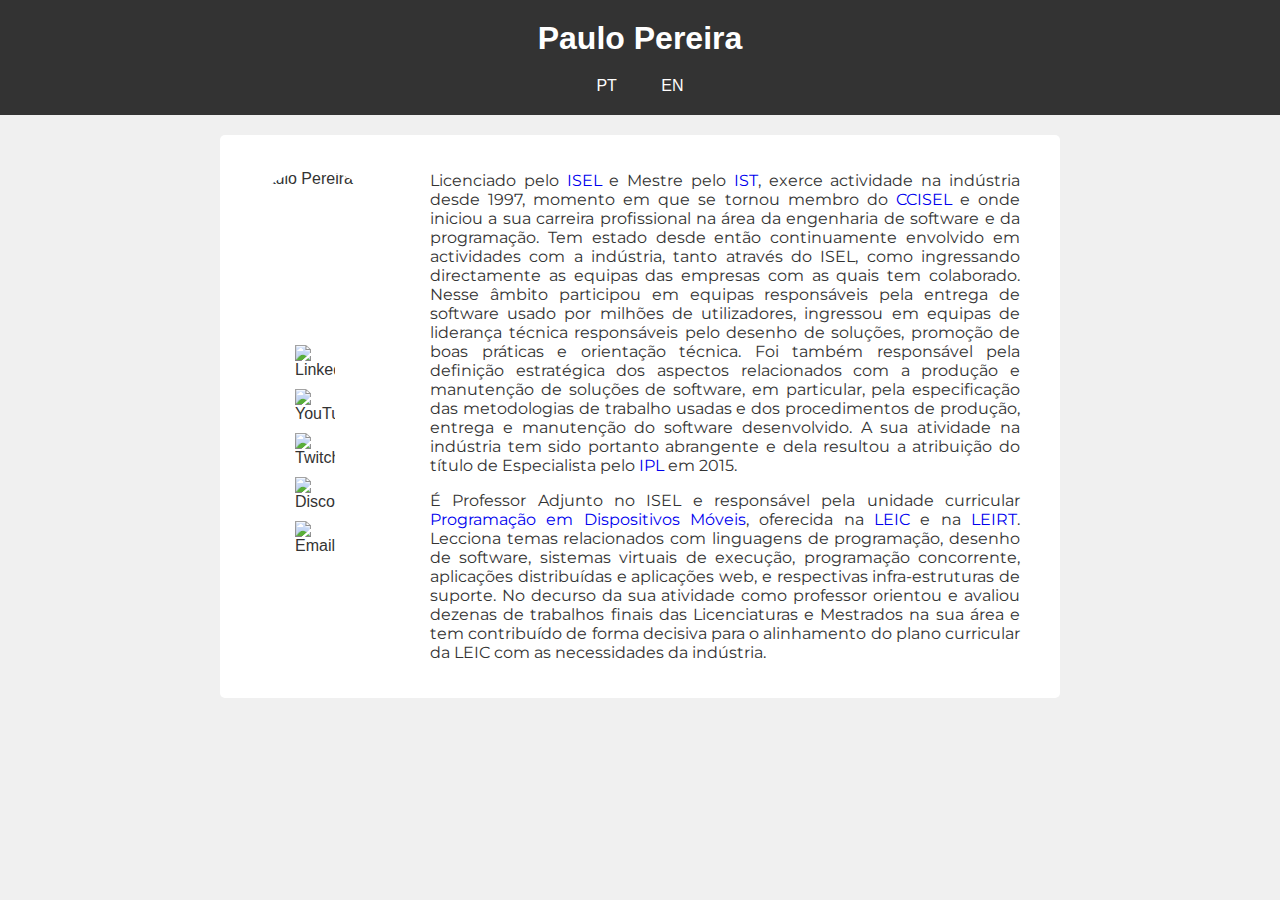
==== index-pt.html @ dc543c3d "Fixes typo in bio (PT version)" ====
<!DOCTYPE html>
<html>
<head>
    <meta charset="UTF-8">
    <meta name="viewport" content="width=device-width, initial-scale=1.0">
    <title>Paulo Pereira - Personal Website</title>
    <link href="https://fonts.googleapis.com/css2?family=Montserrat&display=swap" rel="stylesheet" />
    <link href="style.css" rel="stylesheet" />
</head>
<body>
    <header>
        <h1>Paulo Pereira</h1>
        <nav>
            <a href="#">PT</a>
            <a href="index.html">EN</a>
        </nav>
    </header>

    <div class="container">
        <div class="profile">
            <img src="me.png" alt="Paulo Pereira">
            <div class="social-links">
                <a href="https://www.linkedin.com/in/palbp/" target="_blank"><img src="images/linkedin_round.png" alt="LinkedIn"></a>
                <a href="https://www.youtube.com/@ProfPauloPereira" target="_blank"><img src="images/youtube_round.png" alt="YouTube"></a>
                <a href="https://www.twitch.tv/paulo_pereira" target="_blank"><img src="images/twitch_round.png" alt="Twitch"></a>
                <a href="https://discord.com/users/387733375064080396" target="_blank"><img src="images/discord_round.png" alt="Discord"></a>
                <a href="mailto:paulo.pereira@isel.pt" target="_blank"><img src="images/email_round.png" alt="Email"></a>
            </div>
        </div>
        
        <div class="bio">
            <p>Licenciado pelo <a href="https://www.isel.pt/" target="_blank">ISEL</a> e Mestre pelo <a href="https://tecnico.ulisboa.pt/pt/" target="_blank">IST</a>, 
                exerce actividade na indústria desde 1997, momento em que se tornou membro do <a href="https://cc.isel.pt/" target="_blank">CCISEL</a> e onde iniciou a 
                sua carreira profissional na área da engenharia de software e da programação. Tem estado desde então continuamente 
                envolvido em actividades com a indústria, tanto através do ISEL, como ingressando directamente as equipas 
                das empresas com as quais tem colaborado. Nesse âmbito participou em equipas responsáveis pela entrega
                de software usado por milhões de utilizadores, ingressou em equipas de liderança técnica responsáveis 
                pelo desenho de soluções, promoção de boas práticas e orientação técnica. Foi também responsável pela 
                definição estratégica dos aspectos relacionados com a produção e manutenção de soluções de software, 
                em particular, pela especificação das metodologias de trabalho usadas e dos procedimentos de produção, 
                entrega e manutenção do ​software desenvolvido. A sua atividade na indústria tem sido portanto abrangente 
                e dela resultou a atribuição do título de Especialista pelo <a href="https://www.ipl.pt/" target="_blank">IPL</a> em 2015.
            </p>
            <p>É Professor Adjunto no ISEL e responsável pela unidade curricular <a href="https://github.com/isel-leic-pdm/.github/blob/main/profile/README-PT.md" target="_blank">
                Programação em Dispositivos Móveis</a>, oferecida na <a href="https://www.isel.pt/curso/licenciatura/licenciatura-em-engenharia-informatica-e-de-computadores" target="_blank">
                LEIC</a> e na <a href="https://www.isel.pt/curso/licenciatura/licenciatura-em-engenharia-informatica-redes-e-telecomunicacoes" target="_blank">LEIRT</a>.
                Lecciona temas relacionados com linguagens de programação, desenho de software, sistemas virtuais de execução, programação concorrente, aplicações distribuídas e 
                aplicações web, e respectivas infra-estruturas de suporte. No decurso da sua atividade como professor
                orientou e avaliou dezenas de trabalhos finais das Licenciaturas e Mestrados na sua área e tem contribuído 
                de forma decisiva para o alinhamento do plano curricular da LEIC com as necessidades da indústria. 
            </p>
        </div>
    </div>
</body>
</html>
---- style.css ----
body {
    font-family: Arial, sans-serif;
    background-color: #f0f0f0;
    color: #333;
    margin: 0;
    padding: 0;
}

header {
    background-color: #333;
    color: #fff;
    text-align: center;
    padding: 20px;
}

header h1 {
    font-size: 32px;
    font-family: 'Gill Sans', 'Gill Sans MT', Calibri, 'Trebuchet MS', sans-serif;
    margin: 0;
}

nav {
    text-align: center;
    margin-top: 20px;
}

nav a {
    text-decoration: none;
    color: #fefdfd;
    margin: 0 20px;
}

.container {
    max-width: 800px;
    margin: 20px auto;
    background-color: #fff;
    padding: 20px;
    border-radius: 5px;
    display: flex;
    flex-direction: column;
    align-items: center;
}

.profile {
    display: flex;
    flex-direction: column;
    align-items: center;
    margin-bottom: 20px;
}

.profile > img {
    max-width: 100%;
    max-height: 300px; /* Adjust the maximum height as needed */
    width: auto;
    height: auto;
    border-radius: 50%;
    min-width: 150px; /* Set a minimum width for the image */
    min-height: 150px; /* Set a minimum height for the image */
    margin-top: 10%;
}

.bio {
    text-align: justify; /* Set the text alignment to justify */
    margin: 0 20px;
    font-family: 'Montserrat', sans-serif; /* Use the "Montserrat" font or replace it with your preferred font */
    overflow-wrap: break-word; /* Prevent long words from breaking the layout */
}

.social-links {
    text-align: center;
    margin-top: 20px;
}

.social-links a {
    text-decoration: none;
    color: #333;
    margin: 0 20px;
}

.social-links img {
    max-width: 40px; /* Adjust the image size as needed */
    margin: 5px 5px; /* Adjust the margin as needed */
}

a {
    text-decoration: none;
}

@media (min-width: 768px) {
    .container {
        flex-direction: row;
        justify-content: space-between;
        align-items: flex-start;
    }

    .profile {
        margin-right: 20px;
        align-items: flex-start;
    }
}
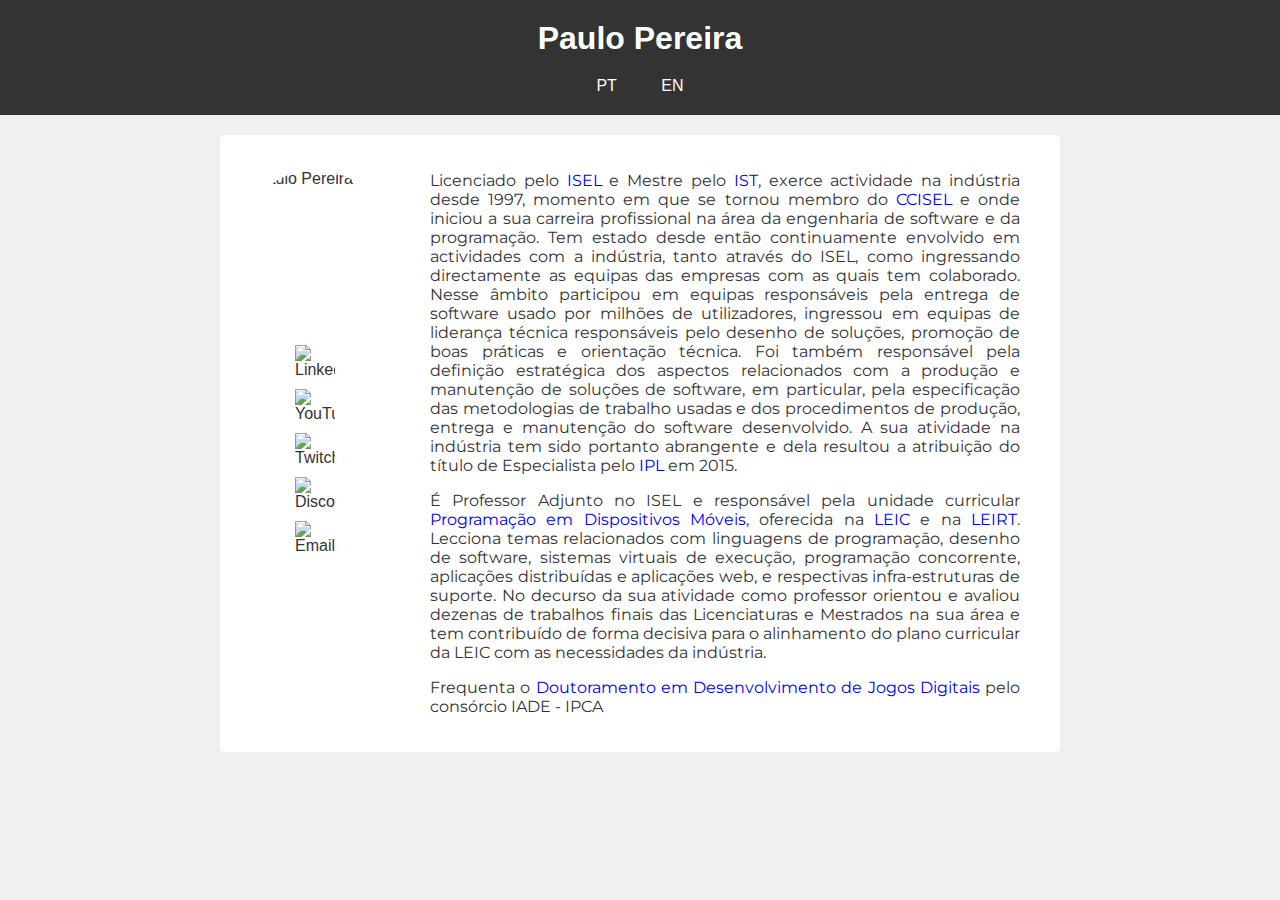
==== commit 6e4b3453: "Updates bio with PhD frequency information." ====
--- a/index-pt.html
+++ b/index-pt.html
@@ -49,6 +49,7 @@
                 orientou e avaliou dezenas de trabalhos finais das Licenciaturas e Mestrados na sua área e tem contribuído 
                 de forma decisiva para o alinhamento do plano curricular da LEIC com as necessidades da indústria. 
             </p>
+            <p>Frequenta o <a href="https://www.iade.europeia.pt/desenvolvimento-jogos-digitais/">Doutoramento em Desenvolvimento de Jogos Digitais</a> pelo consórcio IADE - IPCA</p>
         </div>
     </div>
 </body>
